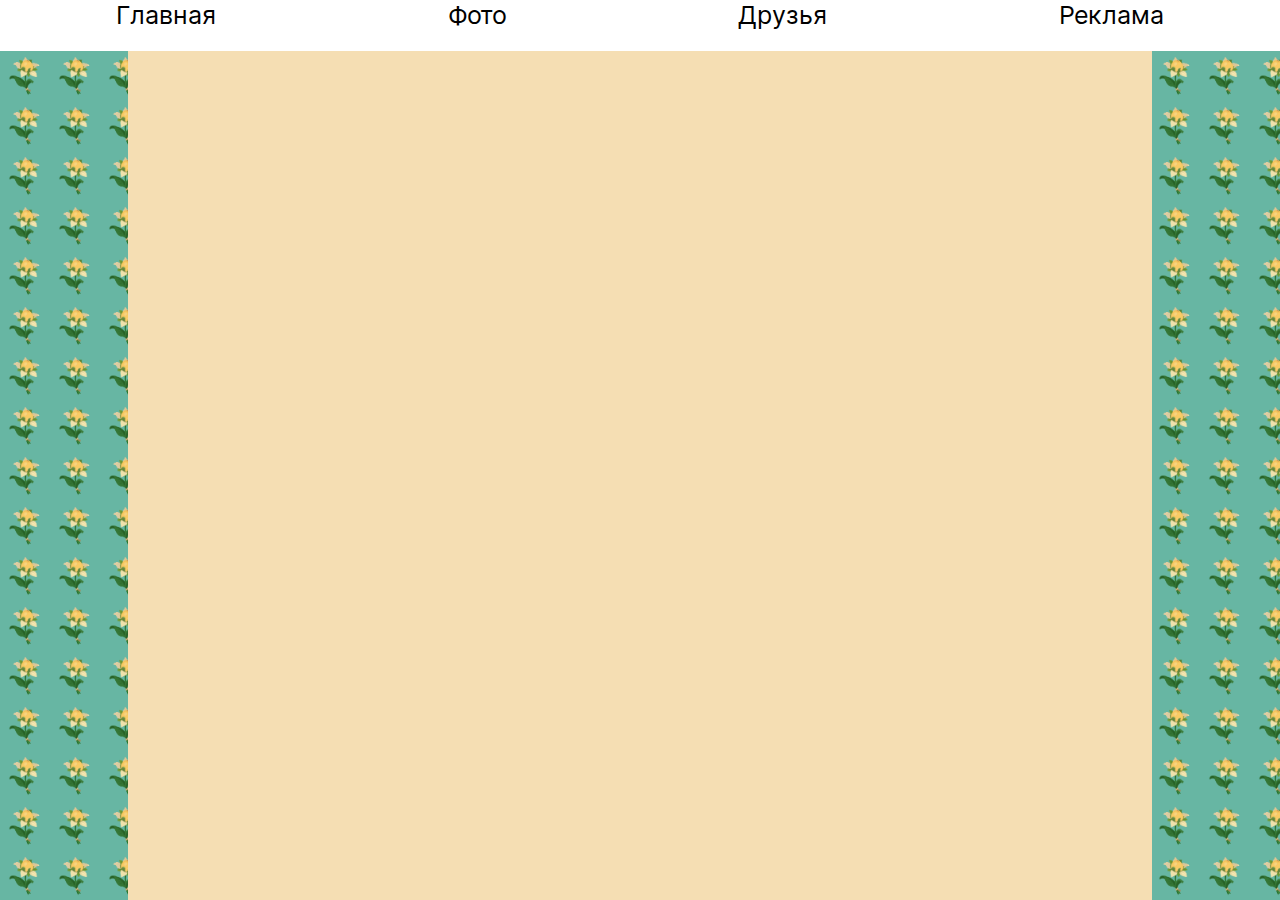
==== add.html @ d25298d2 "added two pages" ====
<!DOCTYPE html>
<html lang="ru">
  <head>
    <meta charset="UTF-8" />
    <meta http-equiv="X-UA-Compatible" content="IE=edge" />
    <meta name="viewport" content="width=device-width, initial-scale=1.0" />
    <link rel="stylesheet" href="./style.css" />
    <title>Рекама</title>
  </head>
  <body class="page">
    <header class="header">
      <a href="./index.html" class="link header__main">Главная</a>
      <a href="./photo.html" class="link header__photo">Фото</a>
      <a href="./friends.html" class="link header__photo">Друзья</a>
      <a href="./add.html" class="link header__photo">Реклама</a>
    </header>
    <div class="page__container"></div>
  </body>
</html>
---- style.css ----
@import url(./fonts.css);
.page {
  background-image: url(./IMG_3030.PNG);
  background-size: contain;
  height: 50px;
  margin: 0;
  font-family: 'inter';
}

.page__container {
  width: 80vw;
  min-height: 100vh;
  background-color: wheat;
  margin: 0 auto;
}

.header {
  position: fixed;
  width: 100%;
  height: 4vw;
  background-color: white;
  margin: 0 auto;
  z-index: 5;
  display: flex;
  justify-content: space-around;
}

.about {
  padding-top: 60px;
  display: flex;
  justify-content: center;
}

.about__title {
  font-family: 'ClimateCrisis-Regular', Arial, sans-serif;
  font-style: normal;
  font-size: 10vw;
  position: absolute;
  z-index: 3;
  opacity: 0.5;
  margin: 0;
  margin-top: 20vw;
}

.about__main {
  position: absolute;
  display: flex;
  width: 70%;
  height: 20vw;
  justify-content: space-between;
}

.block {
  display: flex;
  flex-direction: column;
  justify-content: space-around;
}

.link {
  font-family: 'inter';
  padding: 0;
  text-decoration: none;
  color: black;
  font-size: 25px;
}
@media screen and (max-width: 770px) {
  .link {
    font-size: 3vw;
  }
}

.photo {
  width: 25vw;
}

.about__photo {
  --borderWidth: 6px;
  position: relative;
  border-radius: var(--borderWidth);
  z-index: 2;
}
.about__photo:after {
  content: '';
  position: absolute;
  top: calc(-1 * var(--borderWidth));
  left: calc(-1 * var(--borderWidth));
  height: calc(100% + var(--borderWidth) * 2);
  width: calc(100% + var(--borderWidth) * 2);
  background: linear-gradient(45deg, #fdf14d, #9e62e7);
  border-radius: calc(2 * var(--borderWidth));
  z-index: -1;
  animation: animatedgradient 3s ease alternate infinite;
  background-size: 300% 300%;
}

@keyframes animatedgradient {
  0% {
    background-position: 0% 50%;
  }
  50% {
    background-position: 100% 50%;
  }
  100% {
    background-position: 0% 50%;
  }
}

.bio-container {
  width: 90%;
  margin: 50px auto 0;
}

.section__title {
  font-size: 50px;
  font-weight: 900;
}

.section__description {
  max-width: 50vw;
}
@media screen and (max-width: 700px) {
  .section__description {
    min-width: 70vw;
  }
}
.family {
  padding-bottom: 20px;
}

.photo__grid {
  padding-top: 5vw;
  padding-bottom: 1vw;
  margin: 0 auto;
  display: grid;
  gap: 10px;
  width: 90%;
  grid-template-columns: repeat(3, 1fr);
  grid-template-rows: repeat(3, 1fr);
}

.photo__item {
  width: 100%;
  height: 100%;
  object-fit: cover;
}

@media screen and (max-width: 861px) {
  .photo__grid {
    grid-template-columns: repeat(2, 1fr);
    grid-template-rows: repeat(5, 1fr);
  }
}
@media screen and (max-width: 565px) {
  .photo__grid {
    grid-template-columns: repeat(1, 1fr);
    grid-template-rows: repeat(9, 1fr);
  }
}
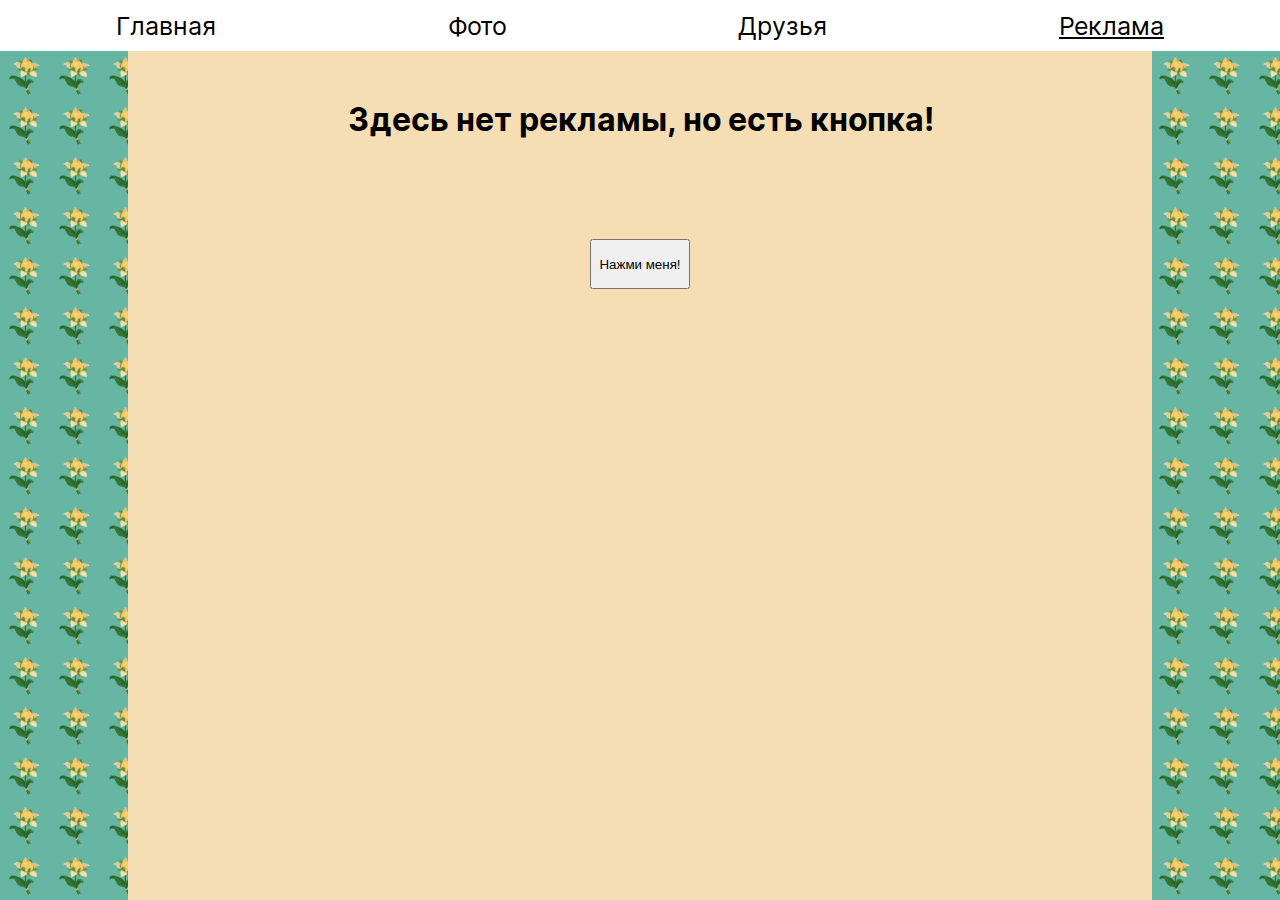
==== commit a70cbdd7: "added 2 pages" ====
--- a/add.html
+++ b/add.html
@@ -12,8 +12,24 @@
       <a href="./index.html" class="link header__main">Главная</a>
       <a href="./photo.html" class="link header__photo">Фото</a>
       <a href="./friends.html" class="link header__photo">Друзья</a>
-      <a href="./add.html" class="link header__photo">Реклама</a>
+      <a href="./add.html" class="underscore header__photo">Реклама</a>
     </header>
-    <div class="page__container"></div>
+    <div class="page__container">
+      <section class="no-add">
+        <h1 class="no-add__text">Здесь нет рекламы, но есть кнопка!</h1>
+        <button class="no-add__button">Нажми меня!</button>
+      </section>
+      <div class="popup">
+        <div class="popup__container">
+          <p class="popup__info">Введи свое имя!</p>
+          <input class="popup__input" type="text" placeholder="Имя" />
+          <div class="popup__functions">
+            <button class="popup__save">Сохранить</button>
+            <button class="popup__exit">Выйти</button>
+          </div>
+        </div>
+      </div>
+    </div>
+    <script src="./script.js"></script>
   </body>
 </html>
--- a/style.css
+++ b/style.css
@@ -6,6 +6,20 @@
   margin: 0;
   font-family: 'inter';
 }
+.underscore {
+  text-decoration: underline;
+  color: black;
+  font-size: 25px;
+  font-family: 'inter';
+}
+
+.link {
+  font-family: 'inter';
+  padding: 0;
+  text-decoration: none;
+  color: black;
+  font-size: 25px;
+}
 
 .page__container {
   width: 80vw;
@@ -23,6 +37,7 @@
   z-index: 5;
   display: flex;
   justify-content: space-around;
+  align-items: center;
 }
 
 .about {
@@ -56,13 +71,6 @@
   justify-content: space-around;
 }
 
-.link {
-  font-family: 'inter';
-  padding: 0;
-  text-decoration: none;
-  color: black;
-  font-size: 25px;
-}
 @media screen and (max-width: 770px) {
   .link {
     font-size: 3vw;
@@ -156,3 +164,121 @@
     grid-template-rows: repeat(9, 1fr);
   }
 }
+
+.friends {
+  padding-top: 80px;
+  padding-bottom: 50px;
+  margin: 0 auto;
+  width: calc(100% - 2vw);
+  display: grid;
+  grid-template-rows: repeat(3, 350px);
+  grid-template-columns: repeat(3, 1fr);
+  gap: 30px;
+}
+@media screen and (max-width: 890px) {
+  .friends {
+    padding-top: 5vw;
+    grid-template-rows: repeat(4, 350px);
+    grid-template-columns: repeat(2, 1fr);
+  }
+}
+@media screen and (max-width: 640px) {
+  .friends {
+    grid-template-rows: repeat(4, 1fr);
+    grid-template-columns: repeat(2, 1fr);
+    gap: 10px;
+  }
+}
+.friend {
+  padding-bottom: 30px;
+  background-color: white;
+  border-radius: 10px;
+  overflow: hidden;
+}
+@media screen and (max-width: 449px) {
+  .friend {
+    padding-bottom: 45px;
+  }
+}
+
+.friend__photo {
+  width: 100%;
+  height: 100%;
+  object-fit: cover;
+}
+
+.friend__name {
+  margin: 0;
+  font-size: 16px;
+  text-align: center;
+}
+
+.no-add {
+  padding-top: 100px;
+  display: flex;
+  flex-direction: column;
+  justify-content: space-around;
+  align-items: center;
+}
+
+.no-add__text {
+  text-align: center;
+  margin: 0;
+  padding-bottom: 100px;
+}
+
+.no-add__button {
+  width: 100px;
+  height: 50px;
+}
+
+.popup {
+  background-color: rgba(0, 0, 0, 0.3);
+  display: none;
+  justify-content: center;
+  align-items: center;
+  width: 100%;
+  height: 100%;
+  position: fixed;
+  top: 0;
+  bottom: 0;
+  right: 0;
+  left: 0;
+  z-index: 10;
+}
+.popup__opened {
+  display: flex;
+}
+
+.popup__container {
+  background-color: #fdf14d;
+  border-radius: 30px;
+  width: 20%;
+  display: flex;
+  flex-direction: column;
+  text-align: center;
+  align-items: center;
+}
+@media screen and (max-width: 1121px) {
+  .popup__container {
+    width: 25%;
+  }
+}
+@media screen and (max-width: 844px) {
+  .popup__container {
+    width: 40%;
+  }
+}
+@media screen and (max-width: 578px) {
+  .popup__container {
+    width: 60%;
+  }
+}
+.popup__input {
+  width: 50%;
+  margin-bottom: 10px;
+}
+
+.popup__functions {
+  margin-bottom: 10px;
+}
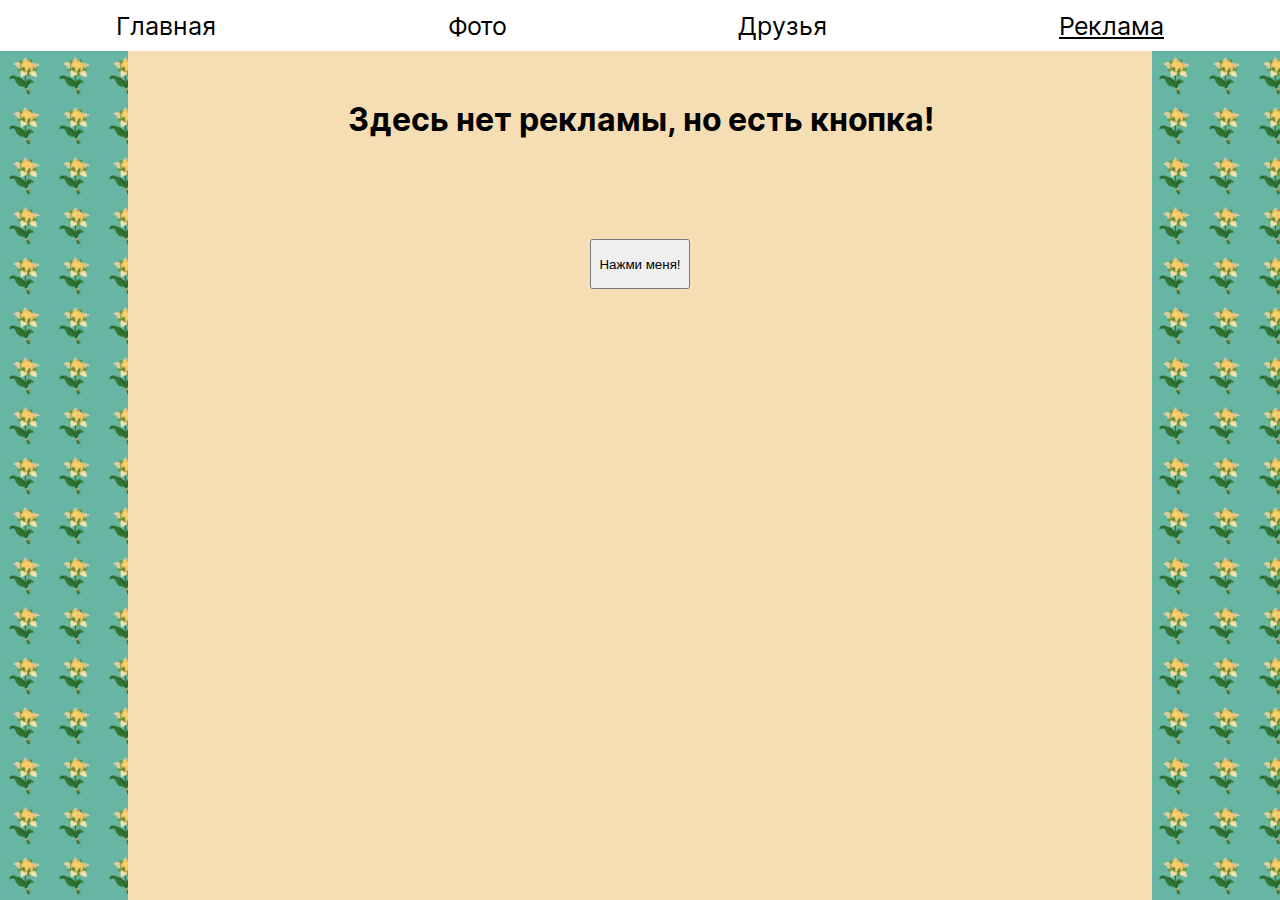
==== commit e8475fde: "desing changes" ====
--- a/add.html
+++ b/add.html
@@ -11,8 +11,8 @@
     <header class="header">
       <a href="./index.html" class="link header__main">Главная</a>
       <a href="./photo.html" class="link header__photo">Фото</a>
-      <a href="./friends.html" class="link header__photo">Друзья</a>
-      <a href="./add.html" class="underscore header__photo">Реклама</a>
+      <a href="./friends.html" class="link header__friends">Друзья</a>
+      <a href="./add.html" class="underscore header__add">Реклама</a>
     </header>
     <div class="page__container">
       <section class="no-add">
--- a/style.css
+++ b/style.css
@@ -1,6 +1,6 @@
 @import url(./fonts.css);
 .page {
-  background-image: url(./IMG_3030.PNG);
+  background-image: url(./images/flowers.png);
   background-size: contain;
   height: 50px;
   margin: 0;
@@ -20,7 +20,17 @@
   color: black;
   font-size: 25px;
 }
-
+@media screen and (max-width: 770px) {
+  .link {
+    font-size: 3vw;
+  }
+}
+
+@media screen and (max-width: 770px) {
+  .underscore {
+    font-size: 3vw;
+  }
+}
 .page__container {
   width: 80vw;
   min-height: 100vh;
@@ -41,11 +51,15 @@
 }
 
 .about {
-  padding-top: 60px;
+  padding-top: 80px;
   display: flex;
   justify-content: center;
 }
-
+@media screen and (max-width: 1314px) {
+  .about {
+    padding-top: 6vw;
+  }
+}
 .about__title {
   font-family: 'ClimateCrisis-Regular', Arial, sans-serif;
   font-style: normal;
@@ -69,12 +83,6 @@
   display: flex;
   flex-direction: column;
   justify-content: space-around;
-}
-
-@media screen and (max-width: 770px) {
-  .link {
-    font-size: 3vw;
-  }
 }
 
 .photo {
@@ -122,6 +130,12 @@
   font-size: 50px;
   font-weight: 900;
 }
+@media screen and (max-width: 516px) {
+  .section__title {
+    font-size: 25px;
+    font-weight: 900;
+  }
+}
 
 .section__description {
   max-width: 50vw;
@@ -169,11 +183,11 @@
   padding-top: 80px;
   padding-bottom: 50px;
   margin: 0 auto;
-  width: calc(100% - 2vw);
+  width: calc(100% - 4vw);
   display: grid;
   grid-template-rows: repeat(3, 350px);
   grid-template-columns: repeat(3, 1fr);
-  gap: 30px;
+  gap: 20px 30px;
 }
 @media screen and (max-width: 890px) {
   .friends {
@@ -186,7 +200,7 @@
   .friends {
     grid-template-rows: repeat(4, 1fr);
     grid-template-columns: repeat(2, 1fr);
-    gap: 10px;
+    gap: 10px 20px;
   }
 }
 .friend {
